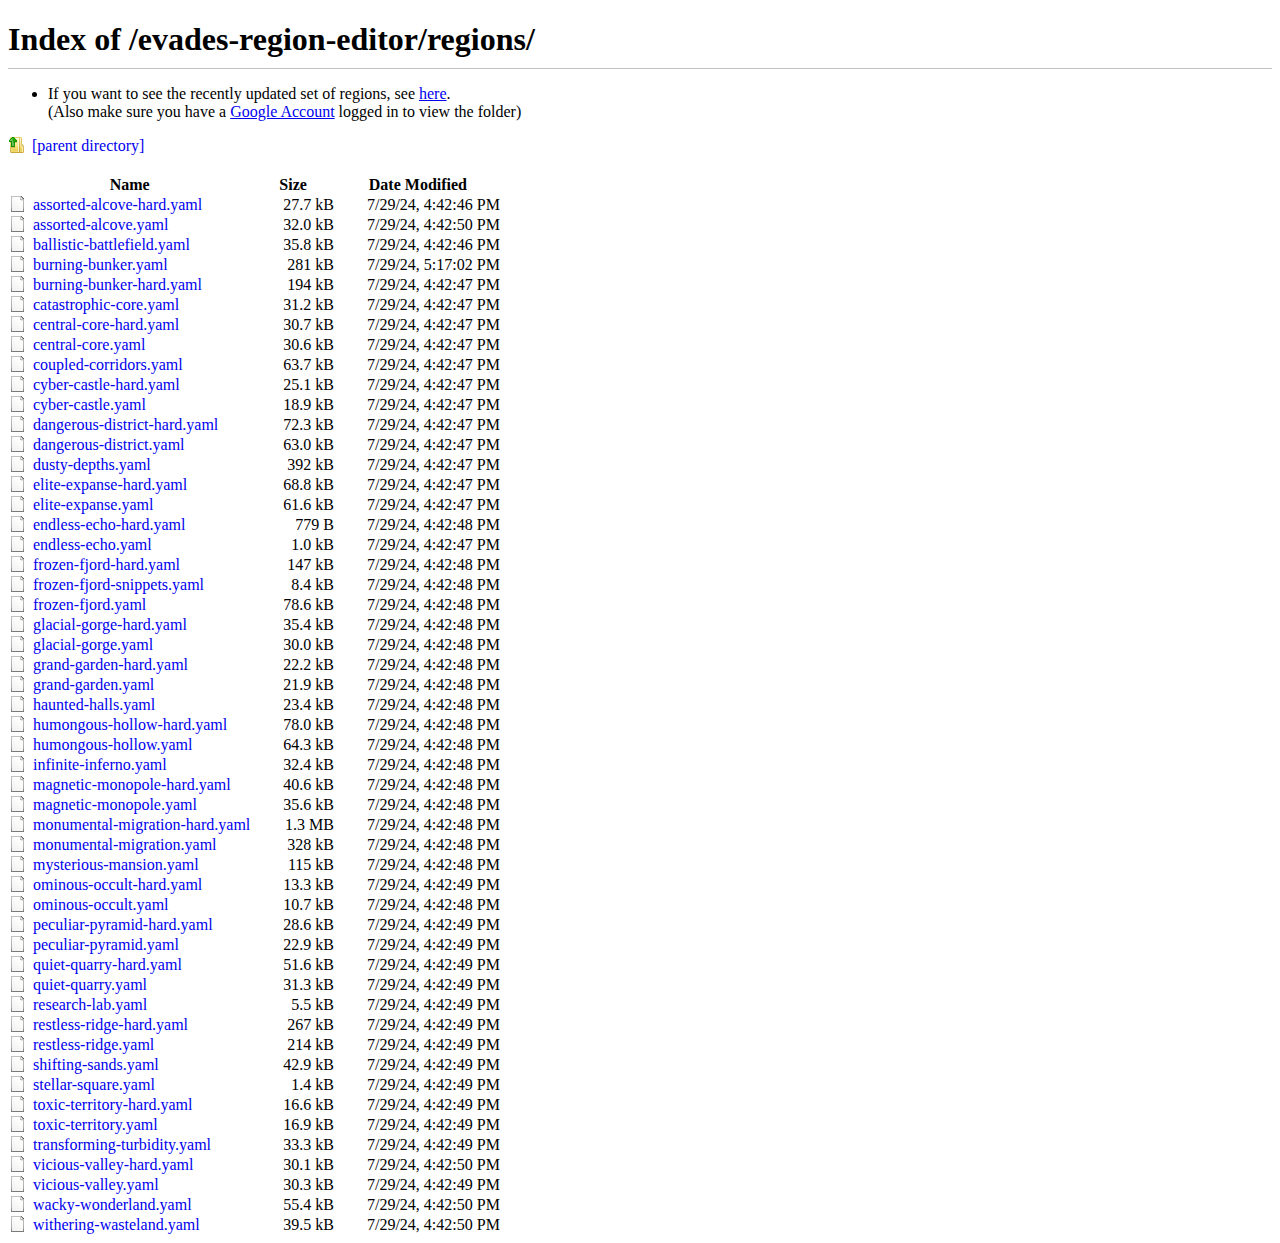
==== regions/index.html @ 54a1f3d5 "one small note" ====
<!DOCTYPE html>

<html dir="ltr" lang="en">

<head>
<meta charset="utf-8">
<meta name="color-scheme" content="light dark">
<meta name="google" value="notranslate">

<script>
function formatDates(time){
    if(typeof time == "number")time = new Date(time*1e3);
	if(typeof time=="string")return time;
    return `${time.getMonth()+1}/${time.getDate()}/${time.getYear()%100}, ${(time.getHours()%12)||12}:${time.getMinutes().toString().padStart(2,"0")}:${time.getSeconds().toString().padStart(2,"0")} ${time.getHours()>11?"PM":"AM"}`
}
function addRow(name, url, isdir,
    size, size_string, date_modified, date_modified_string) {
  if (name == "." || name == "..")
    return;

  var root = document.location.pathname;
  if (root.substr(-1) !== "/")
    root += "/";

  var tbody = document.getElementById("tbody");
  var row = document.createElement("tr");
  var file_cell = document.createElement("td");
  var link = document.createElement("a");

  link.className = isdir ? "icon dir" : "icon file";

  if (isdir) {
    name = name + "/";
    url = url + "/";
    size = 0;
    size_string = "";
  } else {
    link.draggable = "true";
    link.addEventListener("dragstart", onDragStart, false);
  }
  link.innerText = name;
  link.href = root + url;

  file_cell.dataset.value = name;
  file_cell.appendChild(link);

  row.appendChild(file_cell);
  row.appendChild(createCell(size, size_string));
  row.appendChild(createCell(date_modified, formatDates(date_modified)));

  tbody.appendChild(row);
}

function onDragStart(e) {
  var el = e.srcElement;
  var name = el.innerText.replace(":", "");
  var download_url_data = "application/octet-stream:" + name + ":" + el.href;
  e.dataTransfer.setData("DownloadURL", download_url_data);
  e.dataTransfer.effectAllowed = "copy";
}

function createCell(value, text) {
  var cell = document.createElement("td");
  cell.setAttribute("class", "detailsColumn");
  cell.dataset.value = value;
  cell.innerText = text;
  return cell;
}

function start(location) {
  var header = document.getElementById("header");
  header.innerText = header.innerText.replace("LOCATION", location);

  document.getElementById("title").innerText = header.innerText;
}

function onHasParentDirectory() {
  var box = document.getElementById("parentDirLinkBox");
  box.style.display = "block";

  var root = document.location.pathname;
  if (!root.endsWith("/"))
    root += "/";

  var link = document.getElementById("parentDirLink");
  link.href = root + "..";
}

function sortTable(column) {
  var theader = document.getElementById("theader");
  var oldOrder = theader.cells[column].dataset.order || '1';
  oldOrder = parseInt(oldOrder, 10)
  var newOrder = 0 - oldOrder;
  theader.cells[column].dataset.order = newOrder;

  var tbody = document.getElementById("tbody");
  var rows = tbody.rows;
  var list = [], i;
  for (i = 0; i < rows.length; i++) {
    list.push(rows[i]);
  }

  list.sort(function(row1, row2) {
    var a = row1.cells[column].dataset.value;
    var b = row2.cells[column].dataset.value;
    if (column) {
      a = parseInt(a, 10);
      b = parseInt(b, 10);
      return a > b ? newOrder : a < b ? oldOrder : 0;
    }

    // Column 0 is text.
    if (a > b)
      return newOrder;
    if (a < b)
      return oldOrder;
    return 0;
  });

  // Appending an existing child again just moves it.
  for (i = 0; i < list.length; i++) {
    tbody.appendChild(list[i]);
  }
}

// Add event handlers to column headers.
function addHandlers(element, column) {
  element.onclick = (e) => sortTable(column);
  element.onkeydown = (e) => {
    if (e.key == 'Enter' || e.key == ' ') {
      sortTable(column);
      e.preventDefault();
    }
  };
}

function onLoad() {
  addHandlers(document.getElementById('nameColumnHeader'), 0);
  addHandlers(document.getElementById('sizeColumnHeader'), 1);
  addHandlers(document.getElementById('dateColumnHeader'), 2);
}

window.addEventListener('DOMContentLoaded', onLoad);
</script>

<style>

  h1 {
    border-bottom: 1px solid #c0c0c0;
    margin-bottom: 10px;
    padding-bottom: 10px;
    white-space: nowrap;
  }

  table {
    border-collapse: collapse;
  }

  th {
    cursor: pointer;
  }

  td.detailsColumn {
    padding-inline-start: 2em;
    text-align: end;
    white-space: nowrap;
  }

  a.icon {
    padding-inline-start: 1.5em;
    text-decoration: none;
    user-select: auto;
  }

  a.icon:hover {
    text-decoration: underline;
  }

  a.file {
    background : url("[data-uri]") left top no-repeat;
  }

  a.dir {
    background : url("[data-uri]") left top no-repeat;
  }

  a.up {
    background : url("[data-uri]") left top no-repeat;
  }

  html[dir=rtl] a {
    background-position-x: right;
  }

  #parentDirLinkBox {
    margin-bottom: 10px;
    padding-bottom: 10px;
  }
</style>

<title id="title"></title>

</head>

<body>

<h1 id="header">Index of LOCATION</h1>
<ul><li>If you want to see the recently updated set of regions, see <a href="https://drive.google.com/drive/folders/1qzKh8cWHTqZC12WoJN6NpkdYw2tBRAia?usp=sharing">here</a>.<br>(Also make sure you have a <a href="https://accounts.google.com/signin">Google Account</a> logged in to view the folder)</li></ul>
<!--<h1 id="header">Index of evades-region-editor/regions何かがうまくいかなかったIndex of EvadesClassic/master/server/maps/definitions/regions</h1>-->

<div id="parentDirLinkBox" style="display:none">
  <a id="parentDirLink" class="icon up">
    <span id="parentDirText">[parent directory]</span>
  </a>
</div>
<table>
  <thead>
    <tr class="header" id="theader">
      <th id="nameColumnHeader" tabindex=0 role="button">Name</th>
      <th id="sizeColumnHeader" class="detailsColumn" tabindex=0 role="button">
        Size
      </th>
      <th id="dateColumnHeader" class="detailsColumn" tabindex=0 role="button">
        Date Modified
      </th>
    </tr>
  </thead>
  <tbody id="tbody">
  </tbody>
</table>

</body>

</html>
<script>"use strict";
// Copyright 2012 The Chromium Authors
// Use of this source code is governed by a BSD-style license that can be
// found in the LICENSE file.
var loadTimeData;class LoadTimeData{constructor(){this.data_=null}set data(value){expect(!this.data_,"Re-setting data.");this.data_=value}valueExists(id){return id in this.data_}getValue(id){expect(this.data_,"No data. Did you remember to include strings.js?");const value=this.data_[id];expect(typeof value!=="undefined","Could not find value for "+id);return value}getString(id){const value=this.getValue(id);expectIsType(id,value,"string");return value}getStringF(id,var_args){const value=this.getString(id);if(!value){return""}const args=Array.prototype.slice.call(arguments);args[0]=value;return this.substituteString.apply(this,args)}substituteString(label,var_args){const varArgs=arguments;return label.replace(/\$(.|$|\n)/g,(function(m){expect(m.match(/\$[$1-9]/),"Unescaped $ found in localized string.");return m==="$$"?"$":varArgs[m[1]]}))}getBoolean(id){const value=this.getValue(id);expectIsType(id,value,"boolean");return value}getInteger(id){const value=this.getValue(id);expectIsType(id,value,"number");expect(value===Math.floor(value),"Number isn't integer: "+value);return value}overrideValues(replacements){expect(typeof replacements==="object","Replacements must be a dictionary object.");for(const key in replacements){this.data_[key]=replacements[key]}}}function expect(condition,message){if(!condition){throw new Error("Unexpected condition on "+document.location.href+": "+message)}}function expectIsType(id,value,type){expect(typeof value===type,"["+value+"] ("+id+") is not a "+type)}expect(!loadTimeData,"should only include this file once");loadTimeData=new LoadTimeData;window.loadTimeData=loadTimeData;console.warn("crbug/1173575, non-JS module files deprecated.");</script><script>loadTimeData.data = {"header":"Index of LOCATION","headerDateModified":"Date Modified","headerName":"Name","headerSize":"Size","language":"en","parentDirText":"[parent directory]","textdirection":"ltr"};</script><script>start("/evades-region-editor/regions/");</script>
<script>onHasParentDirectory();</script>
<script>addRow("assorted-alcove-hard.yaml","assorted-alcove-hard.yaml",0,28372,"27.7 kB",1722271366,"7/29/24, 12:42:46 PM");</script>
<script>addRow("assorted-alcove.yaml","assorted-alcove.yaml",0,32761,"32.0 kB",1722271370,"7/29/24, 12:42:50 PM");</script>
<script>addRow("ballistic-battlefield.yaml","ballistic-battlefield.yaml",0,36622,"35.8 kB",1722271366,"7/29/24, 12:42:46 PM");</script>
<script>addRow("burning-bunker.yaml","burning-bunker.yaml",0,288019,"281 kB",1722273422,"7/29/24, 1:17:02 PM");</script>
<script>addRow("burning-bunker-hard.yaml","burning-bunker-hard.yaml",0,198440,"194 kB",1722271367,"7/29/24, 12:42:47 PM");</script>
<script>addRow("catastrophic-core.yaml","catastrophic-core.yaml",0,31932,"31.2 kB",1722271367,"7/29/24, 12:42:47 PM");</script>
<script>addRow("central-core-hard.yaml","central-core-hard.yaml",0,31474,"30.7 kB",1722271367,"7/29/24, 12:42:47 PM");</script>
<script>addRow("central-core.yaml","central-core.yaml",0,31311,"30.6 kB",1722271367,"7/29/24, 12:42:47 PM");</script>
<script>addRow("coupled-corridors.yaml","coupled-corridors.yaml",0,65215,"63.7 kB",1722271367,"7/29/24, 12:42:47 PM");</script>
<script>addRow("cyber-castle-hard.yaml","cyber-castle-hard.yaml",0,25689,"25.1 kB",1722271367,"7/29/24, 12:42:47 PM");</script>
<script>addRow("cyber-castle.yaml","cyber-castle.yaml",0,19325,"18.9 kB",1722271367,"7/29/24, 12:42:47 PM");</script>
<script>addRow("dangerous-district-hard.yaml","dangerous-district-hard.yaml",0,73985,"72.3 kB",1722271367,"7/29/24, 12:42:47 PM");</script>
<script>addRow("dangerous-district.yaml","dangerous-district.yaml",0,64528,"63.0 kB",1722271367,"7/29/24, 12:42:47 PM");</script>
<script>addRow("dusty-depths.yaml","dusty-depths.yaml",0,401400,"392 kB",1722271367,"7/29/24, 12:42:47 PM");</script>
<script>addRow("elite-expanse-hard.yaml","elite-expanse-hard.yaml",0,70481,"68.8 kB",1722271367,"7/29/24, 12:42:47 PM");</script>
<script>addRow("elite-expanse.yaml","elite-expanse.yaml",0,63086,"61.6 kB",1722271367,"7/29/24, 12:42:47 PM");</script>
<script>addRow("endless-echo-hard.yaml","endless-echo-hard.yaml",0,779,"779 B",1722271368,"7/29/24, 12:42:48 PM");</script>
<script>addRow("endless-echo.yaml","endless-echo.yaml",0,1031,"1.0 kB",1722271367,"7/29/24, 12:42:47 PM");</script>
<script>addRow("frozen-fjord-hard.yaml","frozen-fjord-hard.yaml",0,150916,"147 kB",1722271368,"7/29/24, 12:42:48 PM");</script>
<script>addRow("frozen-fjord-snippets.yaml","frozen-fjord-snippets.yaml",0,8566,"8.4 kB",1722271368,"7/29/24, 12:42:48 PM");</script>
<script>addRow("frozen-fjord.yaml","frozen-fjord.yaml",0,80528,"78.6 kB",1722271368,"7/29/24, 12:42:48 PM");</script>
<script>addRow("glacial-gorge-hard.yaml","glacial-gorge-hard.yaml",0,36211,"35.4 kB",1722271368,"7/29/24, 12:42:48 PM");</script>
<script>addRow("glacial-gorge.yaml","glacial-gorge.yaml",0,30730,"30.0 kB",1722271368,"7/29/24, 12:42:48 PM");</script>
<script>addRow("grand-garden-hard.yaml","grand-garden-hard.yaml",0,22745,"22.2 kB",1722271368,"7/29/24, 12:42:48 PM");</script>
<script>addRow("grand-garden.yaml","grand-garden.yaml",0,22467,"21.9 kB",1722271368,"7/29/24, 12:42:48 PM");</script>
<script>addRow("haunted-halls.yaml","haunted-halls.yaml",0,23964,"23.4 kB",1722271368,"7/29/24, 12:42:48 PM");</script>
<script>addRow("humongous-hollow-hard.yaml","humongous-hollow-hard.yaml",0,79824,"78.0 kB",1722271368,"7/29/24, 12:42:48 PM");</script>
<script>addRow("humongous-hollow.yaml","humongous-hollow.yaml",0,65831,"64.3 kB",1722271368,"7/29/24, 12:42:48 PM");</script>
<script>addRow("infinite-inferno.yaml","infinite-inferno.yaml",0,33131,"32.4 kB",1722271368,"7/29/24, 12:42:48 PM");</script>
<script>addRow("magnetic-monopole-hard.yaml","magnetic-monopole-hard.yaml",0,41614,"40.6 kB",1722271368,"7/29/24, 12:42:48 PM");</script>
<script>addRow("magnetic-monopole.yaml","magnetic-monopole.yaml",0,36487,"35.6 kB",1722271368,"7/29/24, 12:42:48 PM");</script>
<script>addRow("monumental-migration-hard.yaml","monumental-migration-hard.yaml",0,1320560,"1.3 MB",1722271368,"7/29/24, 12:42:48 PM");</script>
<script>addRow("monumental-migration.yaml","monumental-migration.yaml",0,336096,"328 kB",1722271368,"7/29/24, 12:42:48 PM");</script>
<script>addRow("mysterious-mansion.yaml","mysterious-mansion.yaml",0,117576,"115 kB",1722271368,"7/29/24, 12:42:48 PM");</script>
<script>addRow("ominous-occult-hard.yaml","ominous-occult-hard.yaml",0,13598,"13.3 kB",1722271369,"7/29/24, 12:42:49 PM");</script>
<script>addRow("ominous-occult.yaml","ominous-occult.yaml",0,10956,"10.7 kB",1722271368,"7/29/24, 12:42:48 PM");</script>
<script>addRow("peculiar-pyramid-hard.yaml","peculiar-pyramid-hard.yaml",0,29321,"28.6 kB",1722271369,"7/29/24, 12:42:49 PM");</script>
<script>addRow("peculiar-pyramid.yaml","peculiar-pyramid.yaml",0,23405,"22.9 kB",1722271369,"7/29/24, 12:42:49 PM");</script>
<script>addRow("quiet-quarry-hard.yaml","quiet-quarry-hard.yaml",0,52793,"51.6 kB",1722271369,"7/29/24, 12:42:49 PM");</script>
<script>addRow("quiet-quarry.yaml","quiet-quarry.yaml",0,32057,"31.3 kB",1722271369,"7/29/24, 12:42:49 PM");</script>
<script>addRow("research-lab.yaml","research-lab.yaml",0,5681,"5.5 kB",1722271369,"7/29/24, 12:42:49 PM");</script>
<script>addRow("restless-ridge-hard.yaml","restless-ridge-hard.yaml",0,273458,"267 kB",1722271369,"7/29/24, 12:42:49 PM");</script>
<script>addRow("restless-ridge.yaml","restless-ridge.yaml",0,218891,"214 kB",1722271369,"7/29/24, 12:42:49 PM");</script>
<script>addRow("shifting-sands.yaml","shifting-sands.yaml",0,43905,"42.9 kB",1722271369,"7/29/24, 12:42:49 PM");</script>
<script>addRow("stellar-square.yaml","stellar-square.yaml",0,1425,"1.4 kB",1722271369,"7/29/24, 12:42:49 PM");</script>
<script>addRow("toxic-territory-hard.yaml","toxic-territory-hard.yaml",0,16993,"16.6 kB",1722271369,"7/29/24, 12:42:49 PM");</script>
<script>addRow("toxic-territory.yaml","toxic-territory.yaml",0,17356,"16.9 kB",1722271369,"7/29/24, 12:42:49 PM");</script>
<script>addRow("transforming-turbidity.yaml","transforming-turbidity.yaml",0,34116,"33.3 kB",1722271369,"7/29/24, 12:42:49 PM");</script>
<script>addRow("vicious-valley-hard.yaml","vicious-valley-hard.yaml",0,30828,"30.1 kB",1722271370,"7/29/24, 12:42:50 PM");</script>
<script>addRow("vicious-valley.yaml","vicious-valley.yaml",0,30987,"30.3 kB",1722271369,"7/29/24, 12:42:49 PM");</script>
<script>addRow("wacky-wonderland.yaml","wacky-wonderland.yaml",0,56718,"55.4 kB",1722271370,"7/29/24, 12:42:50 PM");</script>
<script>addRow("withering-wasteland.yaml","withering-wasteland.yaml",0,40413,"39.5 kB",1722271370,"7/29/24, 12:42:50 PM");</script>
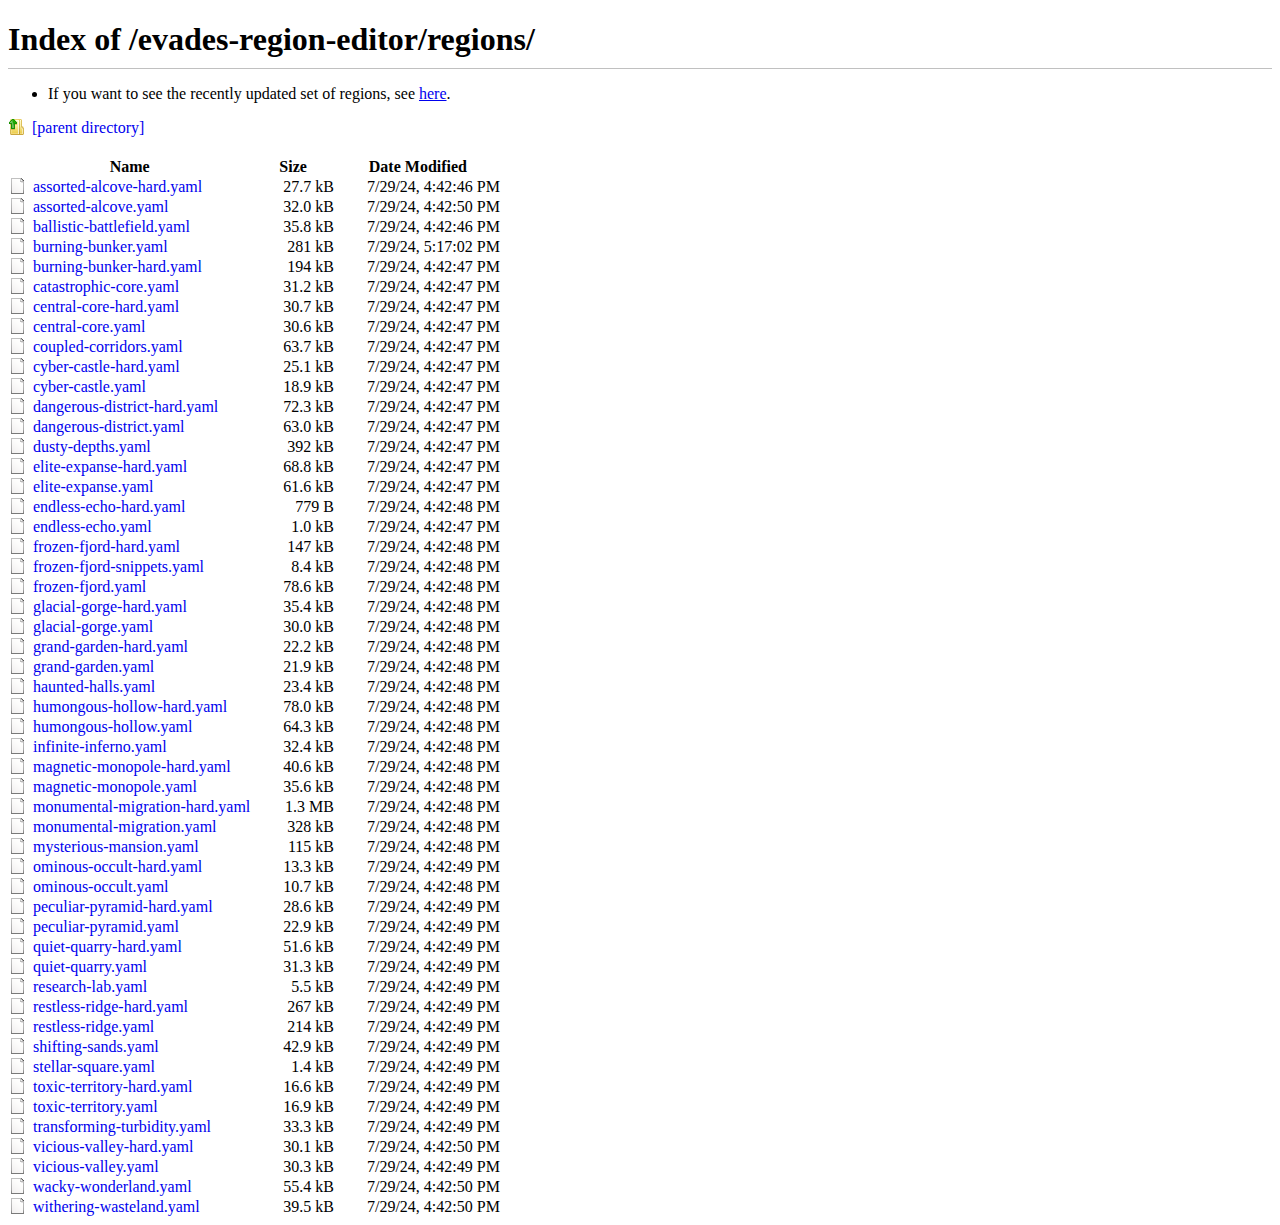
==== commit 90ed75b9: "update: this does not require google account to view the folder" ====
--- a/regions/index.html
+++ b/regions/index.html
@@ -205,7 +205,7 @@
 <body>
 
 <h1 id="header">Index of LOCATION</h1>
-<ul><li>If you want to see the recently updated set of regions, see <a href="https://drive.google.com/drive/folders/1qzKh8cWHTqZC12WoJN6NpkdYw2tBRAia?usp=sharing">here</a>.<br>(Also make sure you have a <a href="https://accounts.google.com/signin">Google Account</a> logged in to view the folder)</li></ul>
+<ul><li>If you want to see the recently updated set of regions, see <a href="https://drive.google.com/drive/folders/1qpVSpEc2C4z0fytWpRS38Vzvx0keXt8a?usp=sharing">here</a>.</li></ul>
 <!--<h1 id="header">Index of evades-region-editor/regions何かがうまくいかなかったIndex of EvadesClassic/master/server/maps/definitions/regions</h1>-->
 
 <div id="parentDirLinkBox" style="display:none">
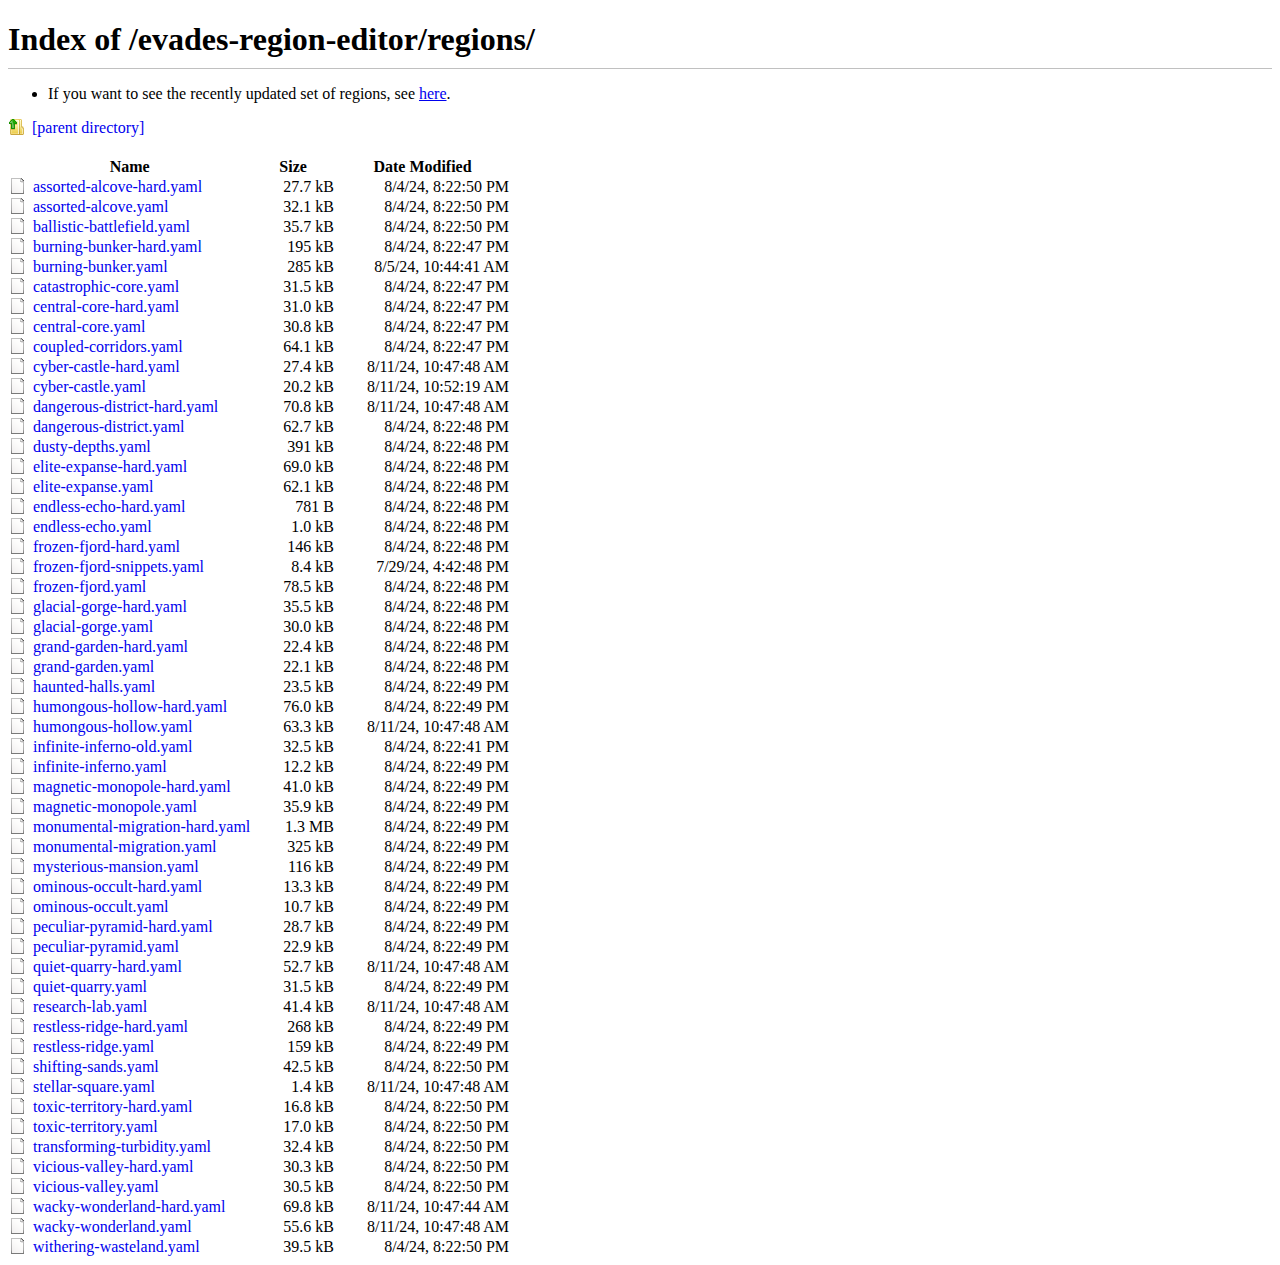
==== commit bfb6c962: "expand region selector" ====
--- a/regions/index.html
+++ b/regions/index.html
@@ -238,55 +238,57 @@
 // found in the LICENSE file.
 var loadTimeData;class LoadTimeData{constructor(){this.data_=null}set data(value){expect(!this.data_,"Re-setting data.");this.data_=value}valueExists(id){return id in this.data_}getValue(id){expect(this.data_,"No data. Did you remember to include strings.js?");const value=this.data_[id];expect(typeof value!=="undefined","Could not find value for "+id);return value}getString(id){const value=this.getValue(id);expectIsType(id,value,"string");return value}getStringF(id,var_args){const value=this.getString(id);if(!value){return""}const args=Array.prototype.slice.call(arguments);args[0]=value;return this.substituteString.apply(this,args)}substituteString(label,var_args){const varArgs=arguments;return label.replace(/\$(.|$|\n)/g,(function(m){expect(m.match(/\$[$1-9]/),"Unescaped $ found in localized string.");return m==="$$"?"$":varArgs[m[1]]}))}getBoolean(id){const value=this.getValue(id);expectIsType(id,value,"boolean");return value}getInteger(id){const value=this.getValue(id);expectIsType(id,value,"number");expect(value===Math.floor(value),"Number isn't integer: "+value);return value}overrideValues(replacements){expect(typeof replacements==="object","Replacements must be a dictionary object.");for(const key in replacements){this.data_[key]=replacements[key]}}}function expect(condition,message){if(!condition){throw new Error("Unexpected condition on "+document.location.href+": "+message)}}function expectIsType(id,value,type){expect(typeof value===type,"["+value+"] ("+id+") is not a "+type)}expect(!loadTimeData,"should only include this file once");loadTimeData=new LoadTimeData;window.loadTimeData=loadTimeData;console.warn("crbug/1173575, non-JS module files deprecated.");</script><script>loadTimeData.data = {"header":"Index of LOCATION","headerDateModified":"Date Modified","headerName":"Name","headerSize":"Size","language":"en","parentDirText":"[parent directory]","textdirection":"ltr"};</script><script>start("/evades-region-editor/regions/");</script>
 <script>onHasParentDirectory();</script>
-<script>addRow("assorted-alcove-hard.yaml","assorted-alcove-hard.yaml",0,28372,"27.7 kB",1722271366,"7/29/24, 12:42:46 PM");</script>
-<script>addRow("assorted-alcove.yaml","assorted-alcove.yaml",0,32761,"32.0 kB",1722271370,"7/29/24, 12:42:50 PM");</script>
-<script>addRow("ballistic-battlefield.yaml","ballistic-battlefield.yaml",0,36622,"35.8 kB",1722271366,"7/29/24, 12:42:46 PM");</script>
-<script>addRow("burning-bunker.yaml","burning-bunker.yaml",0,288019,"281 kB",1722273422,"7/29/24, 1:17:02 PM");</script>
-<script>addRow("burning-bunker-hard.yaml","burning-bunker-hard.yaml",0,198440,"194 kB",1722271367,"7/29/24, 12:42:47 PM");</script>
-<script>addRow("catastrophic-core.yaml","catastrophic-core.yaml",0,31932,"31.2 kB",1722271367,"7/29/24, 12:42:47 PM");</script>
-<script>addRow("central-core-hard.yaml","central-core-hard.yaml",0,31474,"30.7 kB",1722271367,"7/29/24, 12:42:47 PM");</script>
-<script>addRow("central-core.yaml","central-core.yaml",0,31311,"30.6 kB",1722271367,"7/29/24, 12:42:47 PM");</script>
-<script>addRow("coupled-corridors.yaml","coupled-corridors.yaml",0,65215,"63.7 kB",1722271367,"7/29/24, 12:42:47 PM");</script>
-<script>addRow("cyber-castle-hard.yaml","cyber-castle-hard.yaml",0,25689,"25.1 kB",1722271367,"7/29/24, 12:42:47 PM");</script>
-<script>addRow("cyber-castle.yaml","cyber-castle.yaml",0,19325,"18.9 kB",1722271367,"7/29/24, 12:42:47 PM");</script>
-<script>addRow("dangerous-district-hard.yaml","dangerous-district-hard.yaml",0,73985,"72.3 kB",1722271367,"7/29/24, 12:42:47 PM");</script>
-<script>addRow("dangerous-district.yaml","dangerous-district.yaml",0,64528,"63.0 kB",1722271367,"7/29/24, 12:42:47 PM");</script>
-<script>addRow("dusty-depths.yaml","dusty-depths.yaml",0,401400,"392 kB",1722271367,"7/29/24, 12:42:47 PM");</script>
-<script>addRow("elite-expanse-hard.yaml","elite-expanse-hard.yaml",0,70481,"68.8 kB",1722271367,"7/29/24, 12:42:47 PM");</script>
-<script>addRow("elite-expanse.yaml","elite-expanse.yaml",0,63086,"61.6 kB",1722271367,"7/29/24, 12:42:47 PM");</script>
-<script>addRow("endless-echo-hard.yaml","endless-echo-hard.yaml",0,779,"779 B",1722271368,"7/29/24, 12:42:48 PM");</script>
-<script>addRow("endless-echo.yaml","endless-echo.yaml",0,1031,"1.0 kB",1722271367,"7/29/24, 12:42:47 PM");</script>
-<script>addRow("frozen-fjord-hard.yaml","frozen-fjord-hard.yaml",0,150916,"147 kB",1722271368,"7/29/24, 12:42:48 PM");</script>
+<script>addRow("assorted-alcove-hard.yaml","assorted-alcove-hard.yaml",0,28407,"27.7 kB",1722802970,"8/4/24, 4:22:50 PM");</script>
+<script>addRow("assorted-alcove.yaml","assorted-alcove.yaml",0,32869,"32.1 kB",1722802970,"8/4/24, 4:22:50 PM");</script>
+<script>addRow("ballistic-battlefield.yaml","ballistic-battlefield.yaml",0,36546,"35.7 kB",1722802970,"8/4/24, 4:22:50 PM");</script>
+<script>addRow("burning-bunker-hard.yaml","burning-bunker-hard.yaml",0,200136,"195 kB",1722802967,"8/4/24, 4:22:47 PM");</script>
+<script>addRow("burning-bunker.yaml","burning-bunker.yaml",0,291963,"285 kB",1722854681,"8/5/24, 6:44:41 AM");</script>
+<script>addRow("catastrophic-core.yaml","catastrophic-core.yaml",0,32270,"31.5 kB",1722802967,"8/4/24, 4:22:47 PM");</script>
+<script>addRow("central-core-hard.yaml","central-core-hard.yaml",0,31733,"31.0 kB",1722802967,"8/4/24, 4:22:47 PM");</script>
+<script>addRow("central-core.yaml","central-core.yaml",0,31508,"30.8 kB",1722802967,"8/4/24, 4:22:47 PM");</script>
+<script>addRow("coupled-corridors.yaml","coupled-corridors.yaml",0,65615,"64.1 kB",1722802967,"8/4/24, 4:22:47 PM");</script>
+<script>addRow("cyber-castle-hard.yaml","cyber-castle-hard.yaml",0,28060,"27.4 kB",1723373268,"8/11/24, 6:47:48 AM");</script>
+<script>addRow("cyber-castle.yaml","cyber-castle.yaml",0,20732,"20.2 kB",1723373539,"8/11/24, 6:52:19 AM");</script>
+<script>addRow("dangerous-district-hard.yaml","dangerous-district-hard.yaml",0,72528,"70.8 kB",1723373268,"8/11/24, 6:47:48 AM");</script>
+<script>addRow("dangerous-district.yaml","dangerous-district.yaml",0,64249,"62.7 kB",1722802968,"8/4/24, 4:22:48 PM");</script>
+<script>addRow("dusty-depths.yaml","dusty-depths.yaml",0,400716,"391 kB",1722802968,"8/4/24, 4:22:48 PM");</script>
+<script>addRow("elite-expanse-hard.yaml","elite-expanse-hard.yaml",0,70686,"69.0 kB",1722802968,"8/4/24, 4:22:48 PM");</script>
+<script>addRow("elite-expanse.yaml","elite-expanse.yaml",0,63600,"62.1 kB",1722802968,"8/4/24, 4:22:48 PM");</script>
+<script>addRow("endless-echo-hard.yaml","endless-echo-hard.yaml",0,781,"781 B",1722802968,"8/4/24, 4:22:48 PM");</script>
+<script>addRow("endless-echo.yaml","endless-echo.yaml",0,1032,"1.0 kB",1722802968,"8/4/24, 4:22:48 PM");</script>
+<script>addRow("frozen-fjord-hard.yaml","frozen-fjord-hard.yaml",0,149755,"146 kB",1722802968,"8/4/24, 4:22:48 PM");</script>
 <script>addRow("frozen-fjord-snippets.yaml","frozen-fjord-snippets.yaml",0,8566,"8.4 kB",1722271368,"7/29/24, 12:42:48 PM");</script>
-<script>addRow("frozen-fjord.yaml","frozen-fjord.yaml",0,80528,"78.6 kB",1722271368,"7/29/24, 12:42:48 PM");</script>
-<script>addRow("glacial-gorge-hard.yaml","glacial-gorge-hard.yaml",0,36211,"35.4 kB",1722271368,"7/29/24, 12:42:48 PM");</script>
-<script>addRow("glacial-gorge.yaml","glacial-gorge.yaml",0,30730,"30.0 kB",1722271368,"7/29/24, 12:42:48 PM");</script>
-<script>addRow("grand-garden-hard.yaml","grand-garden-hard.yaml",0,22745,"22.2 kB",1722271368,"7/29/24, 12:42:48 PM");</script>
-<script>addRow("grand-garden.yaml","grand-garden.yaml",0,22467,"21.9 kB",1722271368,"7/29/24, 12:42:48 PM");</script>
-<script>addRow("haunted-halls.yaml","haunted-halls.yaml",0,23964,"23.4 kB",1722271368,"7/29/24, 12:42:48 PM");</script>
-<script>addRow("humongous-hollow-hard.yaml","humongous-hollow-hard.yaml",0,79824,"78.0 kB",1722271368,"7/29/24, 12:42:48 PM");</script>
-<script>addRow("humongous-hollow.yaml","humongous-hollow.yaml",0,65831,"64.3 kB",1722271368,"7/29/24, 12:42:48 PM");</script>
-<script>addRow("infinite-inferno.yaml","infinite-inferno.yaml",0,33131,"32.4 kB",1722271368,"7/29/24, 12:42:48 PM");</script>
-<script>addRow("magnetic-monopole-hard.yaml","magnetic-monopole-hard.yaml",0,41614,"40.6 kB",1722271368,"7/29/24, 12:42:48 PM");</script>
-<script>addRow("magnetic-monopole.yaml","magnetic-monopole.yaml",0,36487,"35.6 kB",1722271368,"7/29/24, 12:42:48 PM");</script>
-<script>addRow("monumental-migration-hard.yaml","monumental-migration-hard.yaml",0,1320560,"1.3 MB",1722271368,"7/29/24, 12:42:48 PM");</script>
-<script>addRow("monumental-migration.yaml","monumental-migration.yaml",0,336096,"328 kB",1722271368,"7/29/24, 12:42:48 PM");</script>
-<script>addRow("mysterious-mansion.yaml","mysterious-mansion.yaml",0,117576,"115 kB",1722271368,"7/29/24, 12:42:48 PM");</script>
-<script>addRow("ominous-occult-hard.yaml","ominous-occult-hard.yaml",0,13598,"13.3 kB",1722271369,"7/29/24, 12:42:49 PM");</script>
-<script>addRow("ominous-occult.yaml","ominous-occult.yaml",0,10956,"10.7 kB",1722271368,"7/29/24, 12:42:48 PM");</script>
-<script>addRow("peculiar-pyramid-hard.yaml","peculiar-pyramid-hard.yaml",0,29321,"28.6 kB",1722271369,"7/29/24, 12:42:49 PM");</script>
-<script>addRow("peculiar-pyramid.yaml","peculiar-pyramid.yaml",0,23405,"22.9 kB",1722271369,"7/29/24, 12:42:49 PM");</script>
-<script>addRow("quiet-quarry-hard.yaml","quiet-quarry-hard.yaml",0,52793,"51.6 kB",1722271369,"7/29/24, 12:42:49 PM");</script>
-<script>addRow("quiet-quarry.yaml","quiet-quarry.yaml",0,32057,"31.3 kB",1722271369,"7/29/24, 12:42:49 PM");</script>
-<script>addRow("research-lab.yaml","research-lab.yaml",0,5681,"5.5 kB",1722271369,"7/29/24, 12:42:49 PM");</script>
-<script>addRow("restless-ridge-hard.yaml","restless-ridge-hard.yaml",0,273458,"267 kB",1722271369,"7/29/24, 12:42:49 PM");</script>
-<script>addRow("restless-ridge.yaml","restless-ridge.yaml",0,218891,"214 kB",1722271369,"7/29/24, 12:42:49 PM");</script>
-<script>addRow("shifting-sands.yaml","shifting-sands.yaml",0,43905,"42.9 kB",1722271369,"7/29/24, 12:42:49 PM");</script>
-<script>addRow("stellar-square.yaml","stellar-square.yaml",0,1425,"1.4 kB",1722271369,"7/29/24, 12:42:49 PM");</script>
-<script>addRow("toxic-territory-hard.yaml","toxic-territory-hard.yaml",0,16993,"16.6 kB",1722271369,"7/29/24, 12:42:49 PM");</script>
-<script>addRow("toxic-territory.yaml","toxic-territory.yaml",0,17356,"16.9 kB",1722271369,"7/29/24, 12:42:49 PM");</script>
-<script>addRow("transforming-turbidity.yaml","transforming-turbidity.yaml",0,34116,"33.3 kB",1722271369,"7/29/24, 12:42:49 PM");</script>
-<script>addRow("vicious-valley-hard.yaml","vicious-valley-hard.yaml",0,30828,"30.1 kB",1722271370,"7/29/24, 12:42:50 PM");</script>
-<script>addRow("vicious-valley.yaml","vicious-valley.yaml",0,30987,"30.3 kB",1722271369,"7/29/24, 12:42:49 PM");</script>
-<script>addRow("wacky-wonderland.yaml","wacky-wonderland.yaml",0,56718,"55.4 kB",1722271370,"7/29/24, 12:42:50 PM");</script>
-<script>addRow("withering-wasteland.yaml","withering-wasteland.yaml",0,40413,"39.5 kB",1722271370,"7/29/24, 12:42:50 PM");</script>+<script>addRow("frozen-fjord.yaml","frozen-fjord.yaml",0,80343,"78.5 kB",1722802968,"8/4/24, 4:22:48 PM");</script>
+<script>addRow("glacial-gorge-hard.yaml","glacial-gorge-hard.yaml",0,36361,"35.5 kB",1722802968,"8/4/24, 4:22:48 PM");</script>
+<script>addRow("glacial-gorge.yaml","glacial-gorge.yaml",0,30701,"30.0 kB",1722802968,"8/4/24, 4:22:48 PM");</script>
+<script>addRow("grand-garden-hard.yaml","grand-garden-hard.yaml",0,22932,"22.4 kB",1722802968,"8/4/24, 4:22:48 PM");</script>
+<script>addRow("grand-garden.yaml","grand-garden.yaml",0,22592,"22.1 kB",1722802968,"8/4/24, 4:22:48 PM");</script>
+<script>addRow("haunted-halls.yaml","haunted-halls.yaml",0,24020,"23.5 kB",1722802969,"8/4/24, 4:22:49 PM");</script>
+<script>addRow("humongous-hollow-hard.yaml","humongous-hollow-hard.yaml",0,77843,"76.0 kB",1722802969,"8/4/24, 4:22:49 PM");</script>
+<script>addRow("humongous-hollow.yaml","humongous-hollow.yaml",0,64778,"63.3 kB",1723373268,"8/11/24, 6:47:48 AM");</script>
+<script>addRow("infinite-inferno-old.yaml","infinite-inferno-old.yaml",0,33314,"32.5 kB",1722802961,"8/4/24, 4:22:41 PM");</script>
+<script>addRow("infinite-inferno.yaml","infinite-inferno.yaml",0,12476,"12.2 kB",1722802969,"8/4/24, 4:22:49 PM");</script>
+<script>addRow("magnetic-monopole-hard.yaml","magnetic-monopole-hard.yaml",0,41986,"41.0 kB",1722802969,"8/4/24, 4:22:49 PM");</script>
+<script>addRow("magnetic-monopole.yaml","magnetic-monopole.yaml",0,36744,"35.9 kB",1722802969,"8/4/24, 4:22:49 PM");</script>
+<script>addRow("monumental-migration-hard.yaml","monumental-migration-hard.yaml",0,1329025,"1.3 MB",1722802969,"8/4/24, 4:22:49 PM");</script>
+<script>addRow("monumental-migration.yaml","monumental-migration.yaml",0,333042,"325 kB",1722802969,"8/4/24, 4:22:49 PM");</script>
+<script>addRow("mysterious-mansion.yaml","mysterious-mansion.yaml",0,118468,"116 kB",1722802969,"8/4/24, 4:22:49 PM");</script>
+<script>addRow("ominous-occult-hard.yaml","ominous-occult-hard.yaml",0,13601,"13.3 kB",1722802969,"8/4/24, 4:22:49 PM");</script>
+<script>addRow("ominous-occult.yaml","ominous-occult.yaml",0,10962,"10.7 kB",1722802969,"8/4/24, 4:22:49 PM");</script>
+<script>addRow("peculiar-pyramid-hard.yaml","peculiar-pyramid-hard.yaml",0,29381,"28.7 kB",1722802969,"8/4/24, 4:22:49 PM");</script>
+<script>addRow("peculiar-pyramid.yaml","peculiar-pyramid.yaml",0,23411,"22.9 kB",1722802969,"8/4/24, 4:22:49 PM");</script>
+<script>addRow("quiet-quarry-hard.yaml","quiet-quarry-hard.yaml",0,53942,"52.7 kB",1723373268,"8/11/24, 6:47:48 AM");</script>
+<script>addRow("quiet-quarry.yaml","quiet-quarry.yaml",0,32207,"31.5 kB",1722802969,"8/4/24, 4:22:49 PM");</script>
+<script>addRow("research-lab.yaml","research-lab.yaml",0,42418,"41.4 kB",1723373268,"8/11/24, 6:47:48 AM");</script>
+<script>addRow("restless-ridge-hard.yaml","restless-ridge-hard.yaml",0,274903,"268 kB",1722802969,"8/4/24, 4:22:49 PM");</script>
+<script>addRow("restless-ridge.yaml","restless-ridge.yaml",0,162360,"159 kB",1722802969,"8/4/24, 4:22:49 PM");</script>
+<script>addRow("shifting-sands.yaml","shifting-sands.yaml",0,43469,"42.5 kB",1722802970,"8/4/24, 4:22:50 PM");</script>
+<script>addRow("stellar-square.yaml","stellar-square.yaml",0,1473,"1.4 kB",1723373268,"8/11/24, 6:47:48 AM");</script>
+<script>addRow("toxic-territory-hard.yaml","toxic-territory-hard.yaml",0,17168,"16.8 kB",1722802970,"8/4/24, 4:22:50 PM");</script>
+<script>addRow("toxic-territory.yaml","toxic-territory.yaml",0,17376,"17.0 kB",1722802970,"8/4/24, 4:22:50 PM");</script>
+<script>addRow("transforming-turbidity.yaml","transforming-turbidity.yaml",0,33183,"32.4 kB",1722802970,"8/4/24, 4:22:50 PM");</script>
+<script>addRow("vicious-valley-hard.yaml","vicious-valley-hard.yaml",0,31076,"30.3 kB",1722802970,"8/4/24, 4:22:50 PM");</script>
+<script>addRow("vicious-valley.yaml","vicious-valley.yaml",0,31231,"30.5 kB",1722802970,"8/4/24, 4:22:50 PM");</script>
+<script>addRow("wacky-wonderland-hard.yaml","wacky-wonderland-hard.yaml",0,71466,"69.8 kB",1723373264,"8/11/24, 6:47:44 AM");</script>
+<script>addRow("wacky-wonderland.yaml","wacky-wonderland.yaml",0,56914,"55.6 kB",1723373268,"8/11/24, 6:47:48 AM");</script>
+<script>addRow("withering-wasteland.yaml","withering-wasteland.yaml",0,40400,"39.5 kB",1722802970,"8/4/24, 4:22:50 PM");</script>
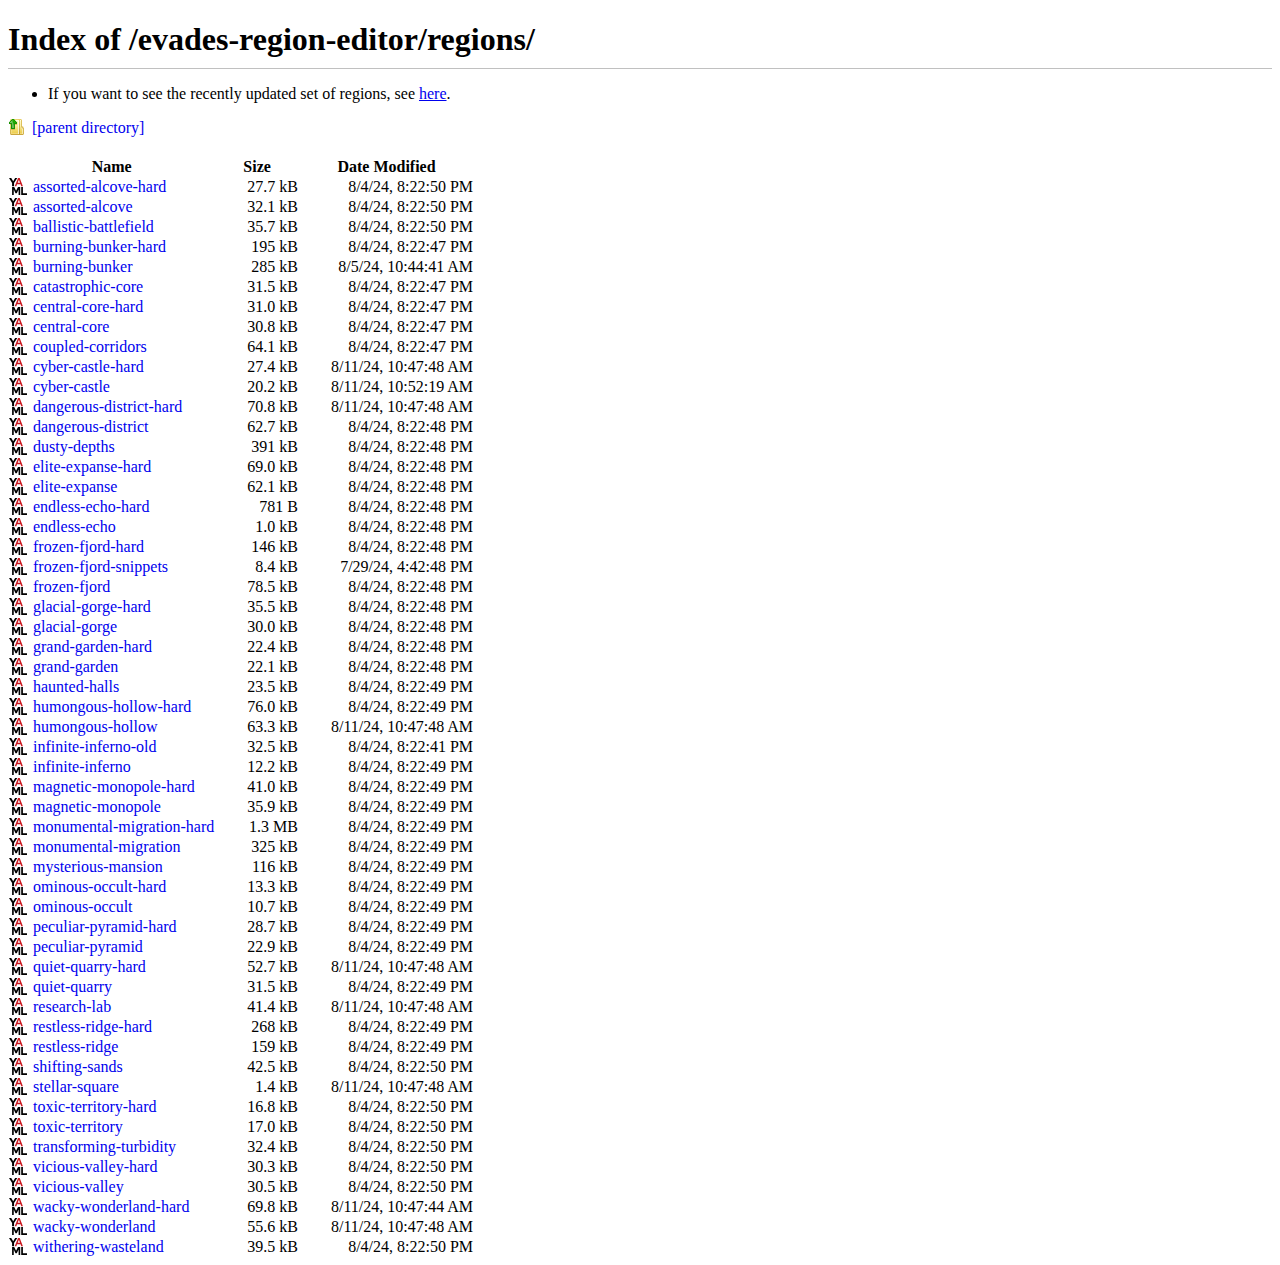
==== commit 19d87e79: "update file icons" ====
--- a/regions/index.html
+++ b/regions/index.html
@@ -28,6 +28,8 @@
   var link = document.createElement("a");
 
   link.className = isdir ? "icon dir" : "icon file";
+  const fileExtension=name.split(".")[name.split(".").length-1];
+  (fileExtension.toLowerCase()=="yaml"||fileExtension.toLowerCase()=="yml")&&(link.className+=" yaml",name=name.slice(0,-fileExtension.length-1));
 
   if (isdir) {
     name = name + "/";
@@ -178,6 +180,10 @@
 
   a.file {
     background : url("[data-uri]") left top no-repeat;
+  }
+
+  a.file.yaml {
+    background : url("[data-uri]") left top no-repeat;
   }
 
   a.dir {
@@ -233,6 +239,7 @@
 
 </html>
 <script>"use strict";
+// https://www.twitch.tv/videos/2238436054?t=2h43m38s
 // Copyright 2012 The Chromium Authors
 // Use of this source code is governed by a BSD-style license that can be
 // found in the LICENSE file.
